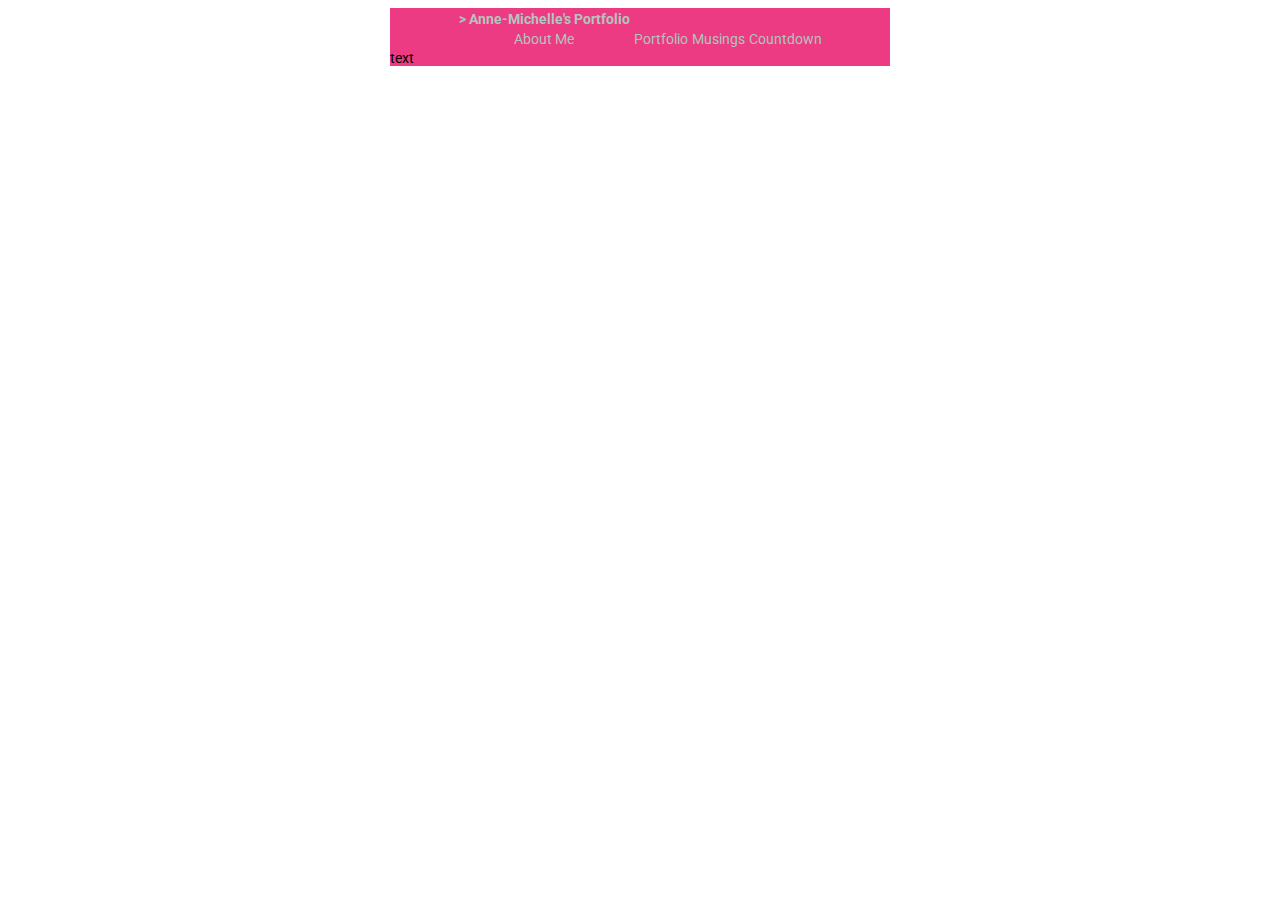
==== index.html @ 2b0068c4 "index update 1" ====
<!DOCTYPE html> 
<html>
	<head>
		<link rel="stylesheet" type="text/css" href="style/style.css"></link>
		<title>Anne-Michelle Toussaint's Web Portfolio</title>
	</head>
	
	<body>
		<div id="styling">
			<div>
				<table>
					<tr>
						<th id="heading">>
							Anne-Michelle's Portfolio
						</th>
					</tr>
					<tr>
						<td>
						About Me
						</td>
						<td>
						Portfolio
						</td>
						<td>
						Musings
						</td>
						<td>						
						Countdown
						</td>
					</tr>
				</table>
		</div>
			<div id="content">
				text 
		</div>
		</div>
	</body>
</html>
---- style/style.css ----
@import url(https://fonts.googleapis.com/css?family=Roboto:100);
@import url(https://fonts.googleapis.com/css?family=Rock+Salt);

body {
	font-family: 'Roboto', sans-serif;
	font-size: 14px;
}

#styling{
	font-size: 14px;
	width: 500px;
	margin: 0 auto;
	background-color: #ec3b83;
}

#styling #heading table {
	font-family: 'Rock Salt', cursive;
	font-size: 14px;
	margin 0 auto;
}

table{
	font-family: 'Roboto', sans-serif;
	font-size: 14px;
	margin: 0 auto;
	color: #B2C4BE;
	text-align: center;
}
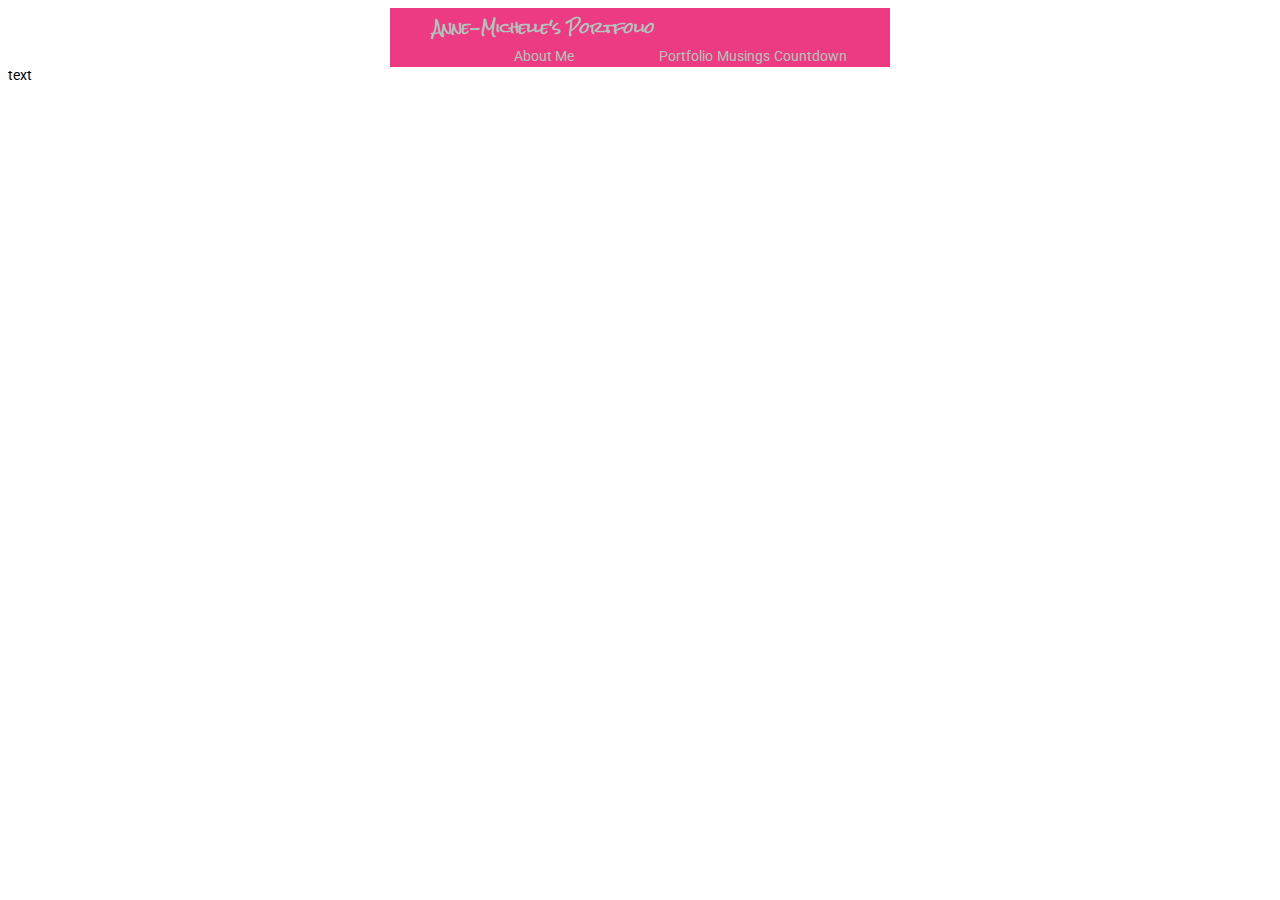
==== commit f876da42: "index update 1.1" ====
--- a/index.html
+++ b/index.html
@@ -7,30 +7,21 @@
 	
 	<body>
 		<div id="styling">
-			<div>
-				<table>
-					<tr>
-						<th id="heading">>
-							Anne-Michelle's Portfolio
-						</th>
-					</tr>
-					<tr>
-						<td>
-						About Me
-						</td>
-						<td>
-						Portfolio
-						</td>
-						<td>
-						Musings
-						</td>
-						<td>						
-						Countdown
-						</td>
-					</tr>
-				</table>
+			<table>
+				<tr>
+					<th id="heading">
+						Anne-Michelle's Portfolio
+					</th>
+				</tr>
+				<tr>
+					<td>About Me</td>
+					<td>Portfolio</td>
+					<td>Musings</td>
+					<td>Countdown</td>
+				</tr>
+			</table>
 		</div>
-			<div id="content">
+		<div id="content">
 				text 
 		</div>
 		</div>
--- a/style/style.css
+++ b/style/style.css
@@ -6,14 +6,14 @@
 	font-size: 14px;
 }
 
-#styling{
+#styling {
 	font-size: 14px;
 	width: 500px;
 	margin: 0 auto;
 	background-color: #ec3b83;
 }
 
-#styling #heading table {
+#styling #heading {
 	font-family: 'Rock Salt', cursive;
 	font-size: 14px;
 	margin 0 auto;
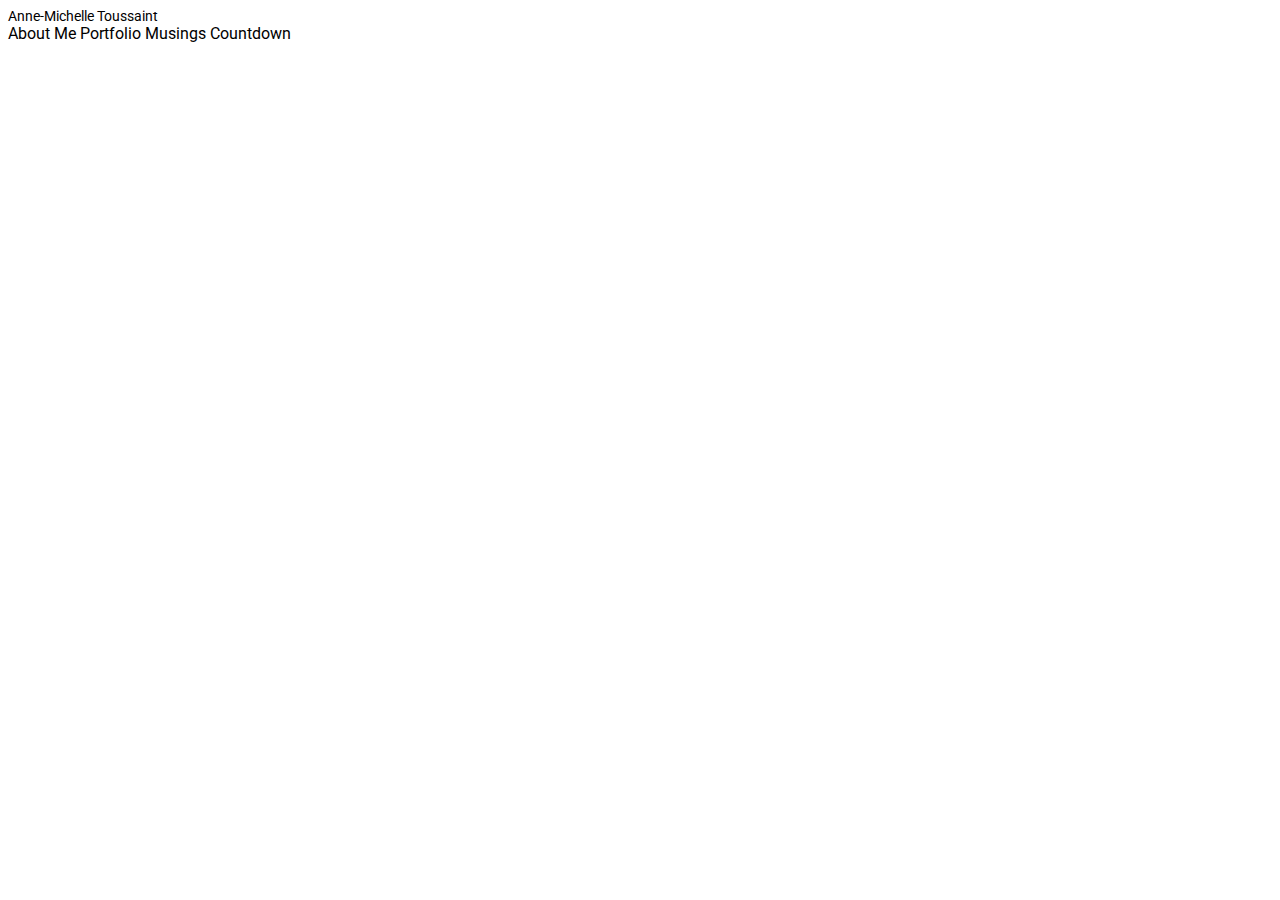
==== commit d32b3b3c: "index v2" ====
--- a/index.html
+++ b/index.html
@@ -6,24 +6,11 @@
 	</head>
 	
 	<body>
-		<div id="styling">
-			<table>
-				<tr>
-					<th id="heading">
-						Anne-Michelle's Portfolio
-					</th>
-				</tr>
-				<tr>
-					<td>About Me</td>
-					<td>Portfolio</td>
-					<td>Musings</td>
-					<td>Countdown</td>
-				</tr>
-			</table>
+		<div id="name">
+			Anne-Michelle Toussaint
 		</div>
-		<div id="content">
-				text 
-		</div>
+		<div id="navigation">
+			About Me 	Portfolio 	Musings 	Countdown
 		</div>
 	</body>
 </html>--- a/style/style.css
+++ b/style/style.css
@@ -1,28 +1,16 @@
-@import url(https://fonts.googleapis.com/css?family=Roboto:100);
-@import url(https://fonts.googleapis.com/css?family=Rock+Salt);
+@import url(https://fonts.googleapis.com/css?family=Roboto:300);
 
 body {
 	font-family: 'Roboto', sans-serif;
 	font-size: 14px;
 }
 
-#styling {
-	font-size: 14px;
-	width: 500px;
-	margin: 0 auto;
-	background-color: #ec3b83;
+#id {
+	font-family: 'Roboto', sans-serif;
+	font-size: 30px;
 }
 
-#styling #heading {
-	font-family: 'Rock Salt', cursive;
-	font-size: 14px;
-	margin 0 auto;
-}
-
-table{
+#navigation {
 	font-family: 'Roboto', sans-serif;
-	font-size: 14px;
-	margin: 0 auto;
-	color: #B2C4BE;
-	text-align: center;
+	font-size: 16px;
 }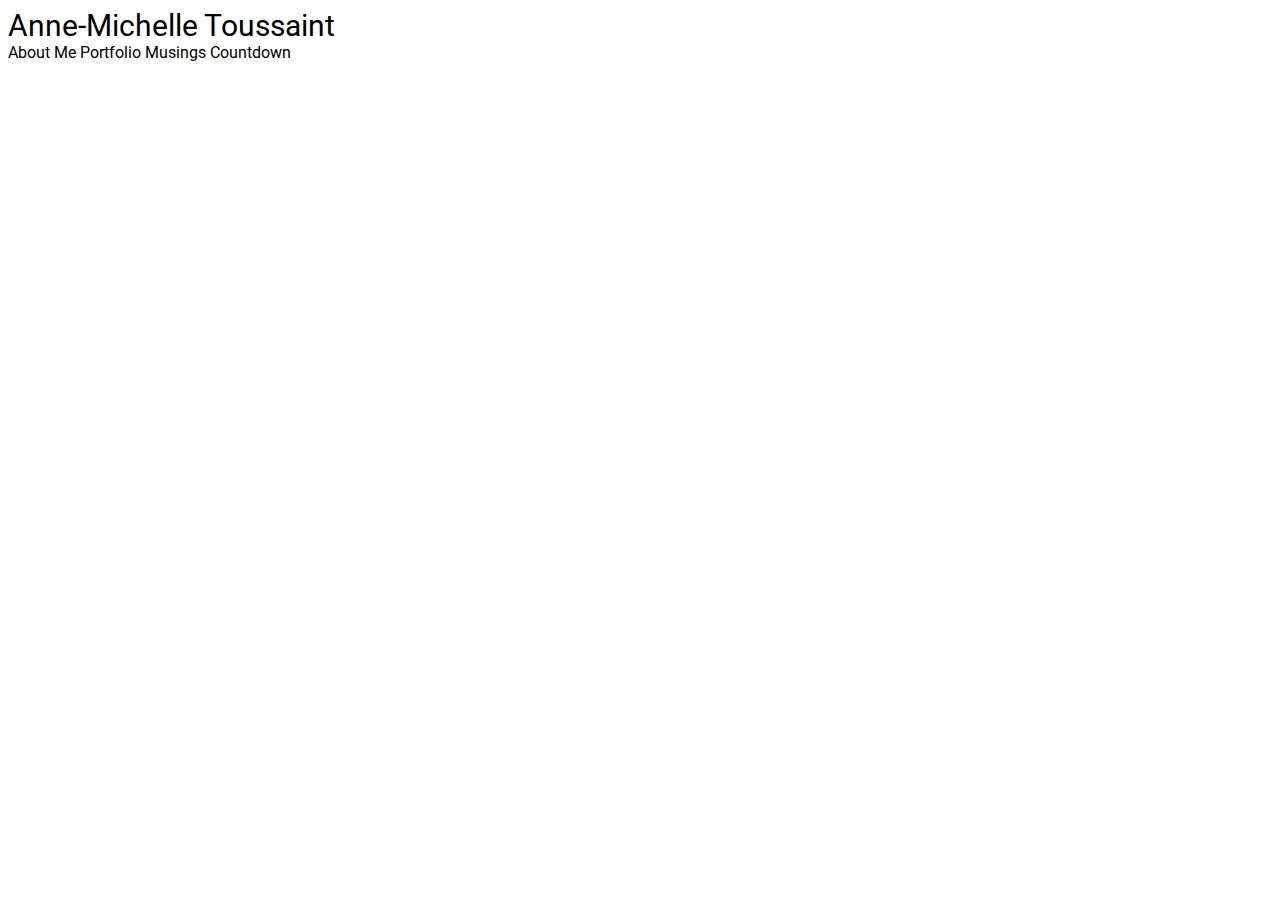
==== commit 022ae511: "index update 1.3" ====
--- a/index.html
+++ b/index.html
@@ -6,7 +6,7 @@
 	</head>
 	
 	<body>
-		<div id="name">
+		<div id="id">
 			Anne-Michelle Toussaint
 		</div>
 		<div id="navigation">
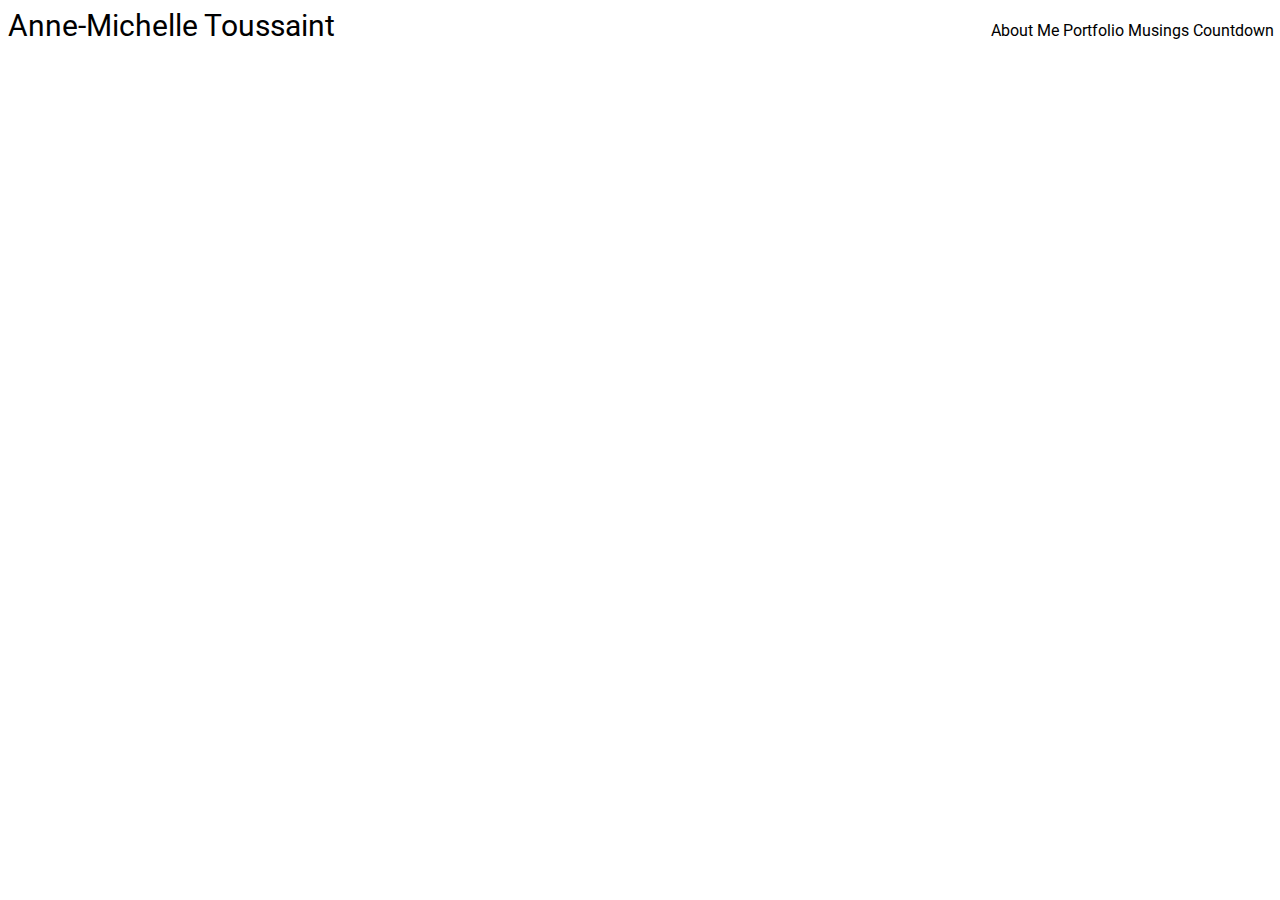
==== commit b2fadfc0: "cssv 2.3" ====
--- a/index.html
+++ b/index.html
@@ -12,5 +12,8 @@
 		<div id="navigation">
 			About Me 	Portfolio 	Musings 	Countdown
 		</div>
+		
+		<div id="border">
+		</div>
 	</body>
 </html>--- a/style/style.css
+++ b/style/style.css
@@ -13,4 +13,12 @@
 #navigation {
 	font-family: 'Roboto', sans-serif;
 	font-size: 16px;
+	position: absolute;
+	right: 6px;
+	top: 21px;
+}
+
+#border {
+	background-color: c72da2;
+	height: 1px;
 }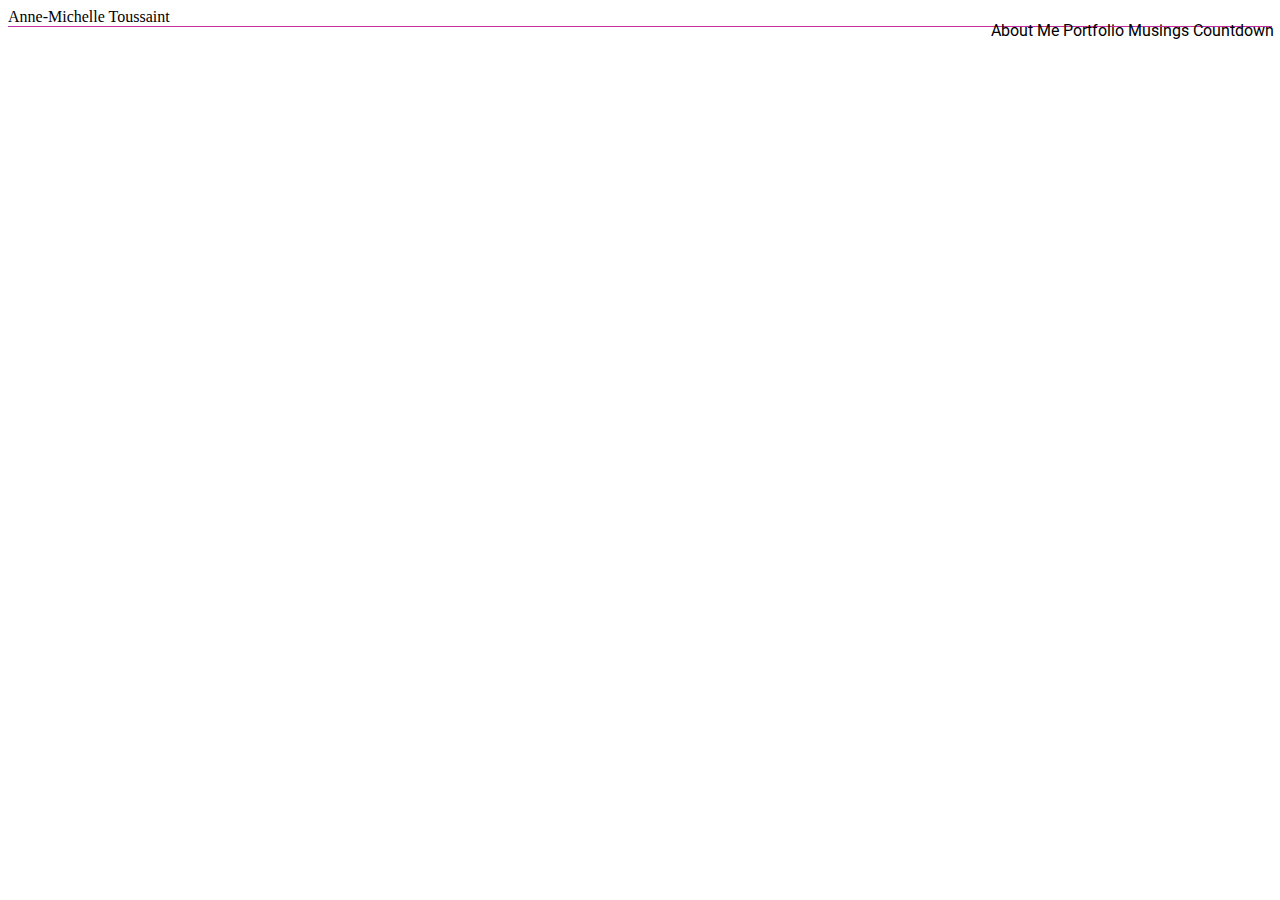
==== commit 8710cb79: "push stuff" ====
--- a/index.html
+++ b/index.html
@@ -4,7 +4,7 @@
 		<link rel="stylesheet" type="text/css" href="style/style.css"></link>
 		<title>Anne-Michelle Toussaint's Web Portfolio</title>
 	</head>
-	
+
 	<body>
 		<div id="id">
 			Anne-Michelle Toussaint
@@ -12,8 +12,8 @@
 		<div id="navigation">
 			About Me 	Portfolio 	Musings 	Countdown
 		</div>
-		
+
 		<div id="border">
 		</div>
 	</body>
-</html>+</html>
--- a/style/style.css
+++ b/style/style.css
@@ -1,11 +1,10 @@
 @import url(https://fonts.googleapis.com/css?family=Roboto:300);
 
-body {
-	font-family: 'Roboto', sans-serif;
-	font-size: 14px;
-}
-
-#id {
+#main {
+	color: #000;
+	width: 750px;
+	border: 1 0;
+	border-color: #D5B2D8;
 	font-family: 'Roboto', sans-serif;
 	font-size: 30px;
 }
@@ -19,6 +18,6 @@
 }
 
 #border {
-	background-color: c72da2;
+	background-color: #c72da2;
 	height: 1px;
-}+}
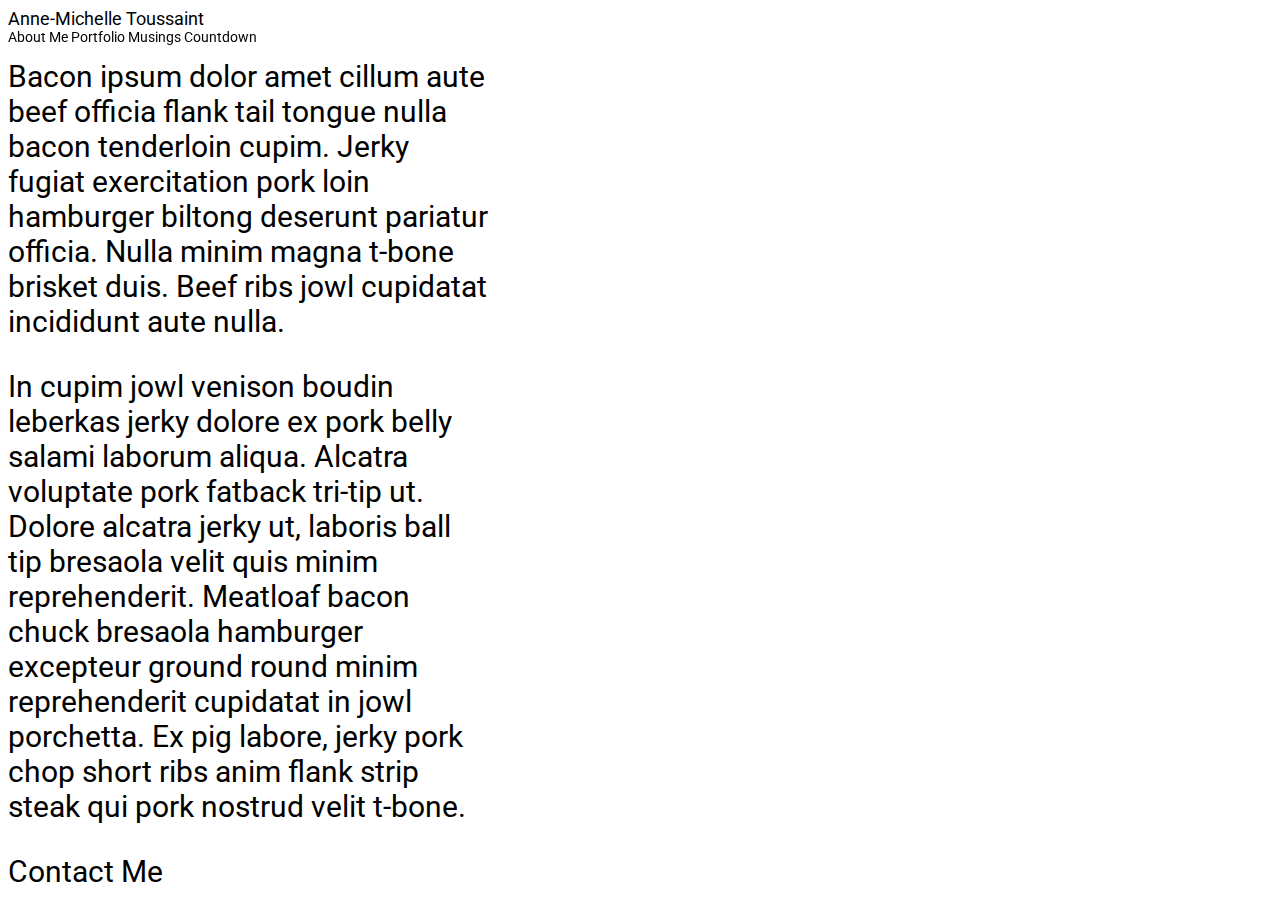
==== commit 7390ec05: "index and css file change" ====
--- a/index.html
+++ b/index.html
@@ -1,4 +1,4 @@
-<!DOCTYPE html> 
+<!DOCTYPE html>
 <html>
 	<head>
 		<link rel="stylesheet" type="text/css" href="style/style.css"></link>
@@ -6,14 +6,21 @@
 	</head>
 
 	<body>
-		<div id="id">
-			Anne-Michelle Toussaint
-		</div>
-		<div id="navigation">
+		<div id="main">
+			<div id="header">
+				Anne-Michelle Toussaint
+			</div>
+			<div id="navigation">
 			About Me 	Portfolio 	Musings 	Countdown
-		</div>
-
-		<div id="border">
+			</div>
+			<div id="content">
+				<p>Bacon ipsum dolor amet cillum aute beef officia flank tail tongue nulla bacon tenderloin cupim. Jerky fugiat exercitation pork loin hamburger biltong deserunt pariatur officia. Nulla minim magna t-bone brisket duis. Beef ribs jowl cupidatat incididunt aute nulla.</p>
+				<p>In cupim jowl venison boudin leberkas jerky dolore ex pork belly salami laborum aliqua. Alcatra voluptate pork fatback tri-tip ut. Dolore alcatra jerky ut, laboris ball tip bresaola velit quis minim reprehenderit. Meatloaf bacon chuck bresaola hamburger excepteur ground round minim reprehenderit cupidatat in jowl porchetta. Ex pig labore, jerky pork chop short ribs anim flank strip steak qui pork nostrud velit t-bone.</p>
+			</div>
+			<div id="footer">
+				<p>Contact Me</p>
+				
+			</div>
 		</div>
 	</body>
 </html>
--- a/style/style.css
+++ b/style/style.css
@@ -2,22 +2,25 @@
 
 #main {
 	color: #000;
-	width: 750px;
+	width: 480px;
 	border: 1 0;
 	border-color: #D5B2D8;
 	font-family: 'Roboto', sans-serif;
 	font-size: 30px;
 }
+#header{
+	order: 1;
+	font-size: 18px;
+}
 
 #navigation {
-	font-family: 'Roboto', sans-serif;
-	font-size: 16px;
-	position: absolute;
-	right: 6px;
-	top: 21px;
+	font-size: 14px;
+	position: fixed;
+	order: 2;
 }
-
-#border {
-	background-color: #c72da2;
-	height: 1px;
+#content {
+	order: 3;
 }
+#footer{
+	order: 4;
+}
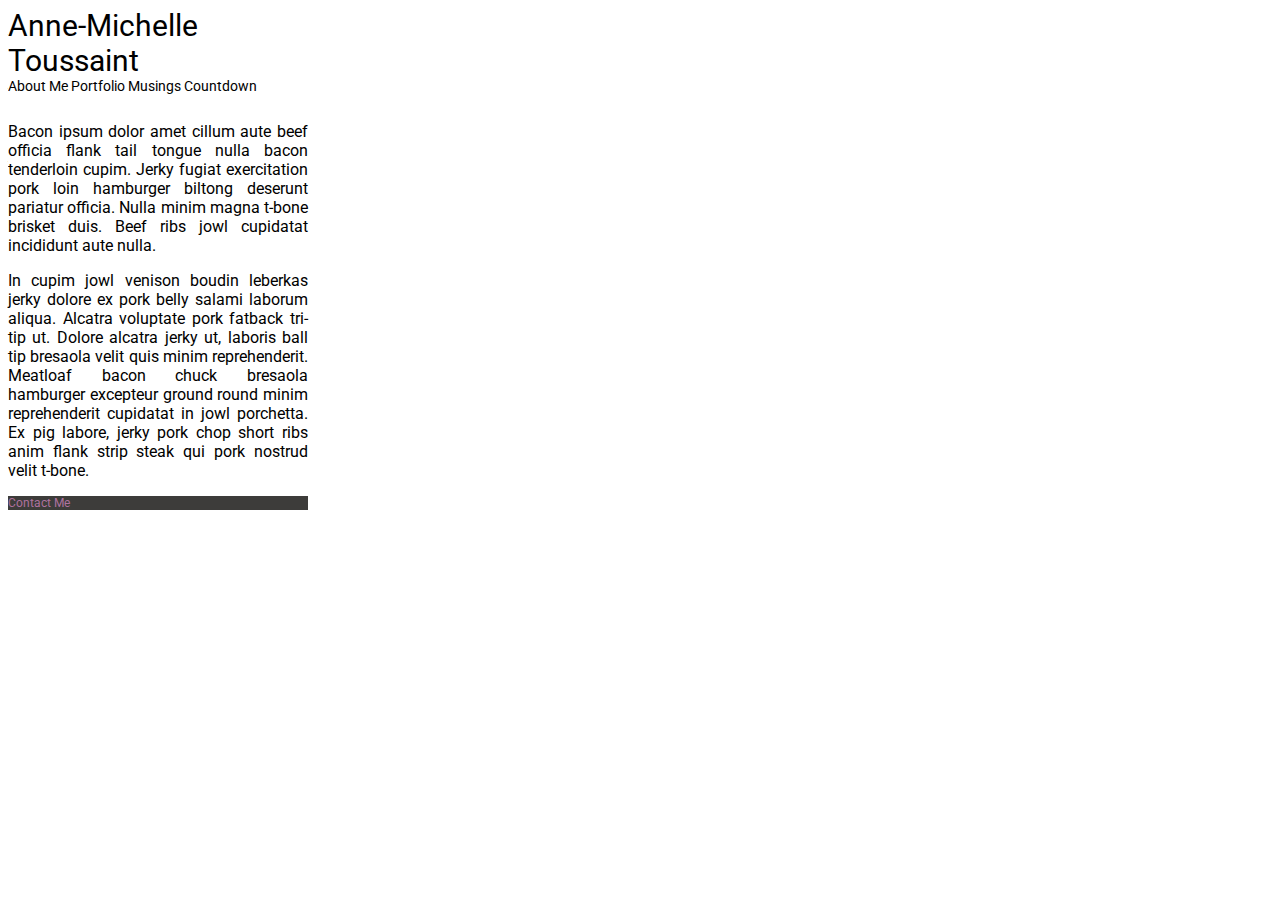
==== commit d7150106: "updating index and css" ====
--- a/index.html
+++ b/index.html
@@ -19,7 +19,7 @@
 			</div>
 			<div id="footer">
 				<p>Contact Me</p>
-				
+
 			</div>
 		</div>
 	</body>
--- a/style/style.css
+++ b/style/style.css
@@ -2,25 +2,62 @@
 
 #main {
 	color: #000;
-	width: 480px;
-	border: 1 0;
+	width: 300px;
+	border: 1px 0;
 	border-color: #D5B2D8;
 	font-family: 'Roboto', sans-serif;
 	font-size: 30px;
+	flex-direction: column;
 }
+@media (min-width: 320px) {
 #header{
-	order: 1;
-	font-size: 18px;
+	border: 1;
+	font-size: 22x;
 }
 
 #navigation {
 	font-size: 14px;
-	position: fixed;
-	order: 2;
+	height: 2em;
+	border: 2;
 }
 #content {
-	order: 3;
+	border: 3;
+	font-size: 16px;
+	word-wrap: normal;
+	text-align: justify;
 }
 #footer{
-	order: 4;
+	border: 4;
+	font-size: 12px;
+	color: #ae729f;
+	background-color: #3D3C3A;
+	text-align: justify;
+}}
+
+@media(max-width: 568px){
+#main {
+	background-color: pink;
+	width: 500px;
 }
+#header{
+	border: 1;
+	font-size: 22x;
+}
+#navigation {
+	font-size: 14px;
+	height: 2em;
+	border: 2;
+}
+#content {
+	border: 3;
+	font-size: 16px;
+	word-wrap: normal;
+	text-align: justify;
+}
+#footer{
+	border: 4;
+	font-size: 12px;
+	color: #ae729f;
+	background-color: #3D3C3A;
+	text-align: justify;
+}}
